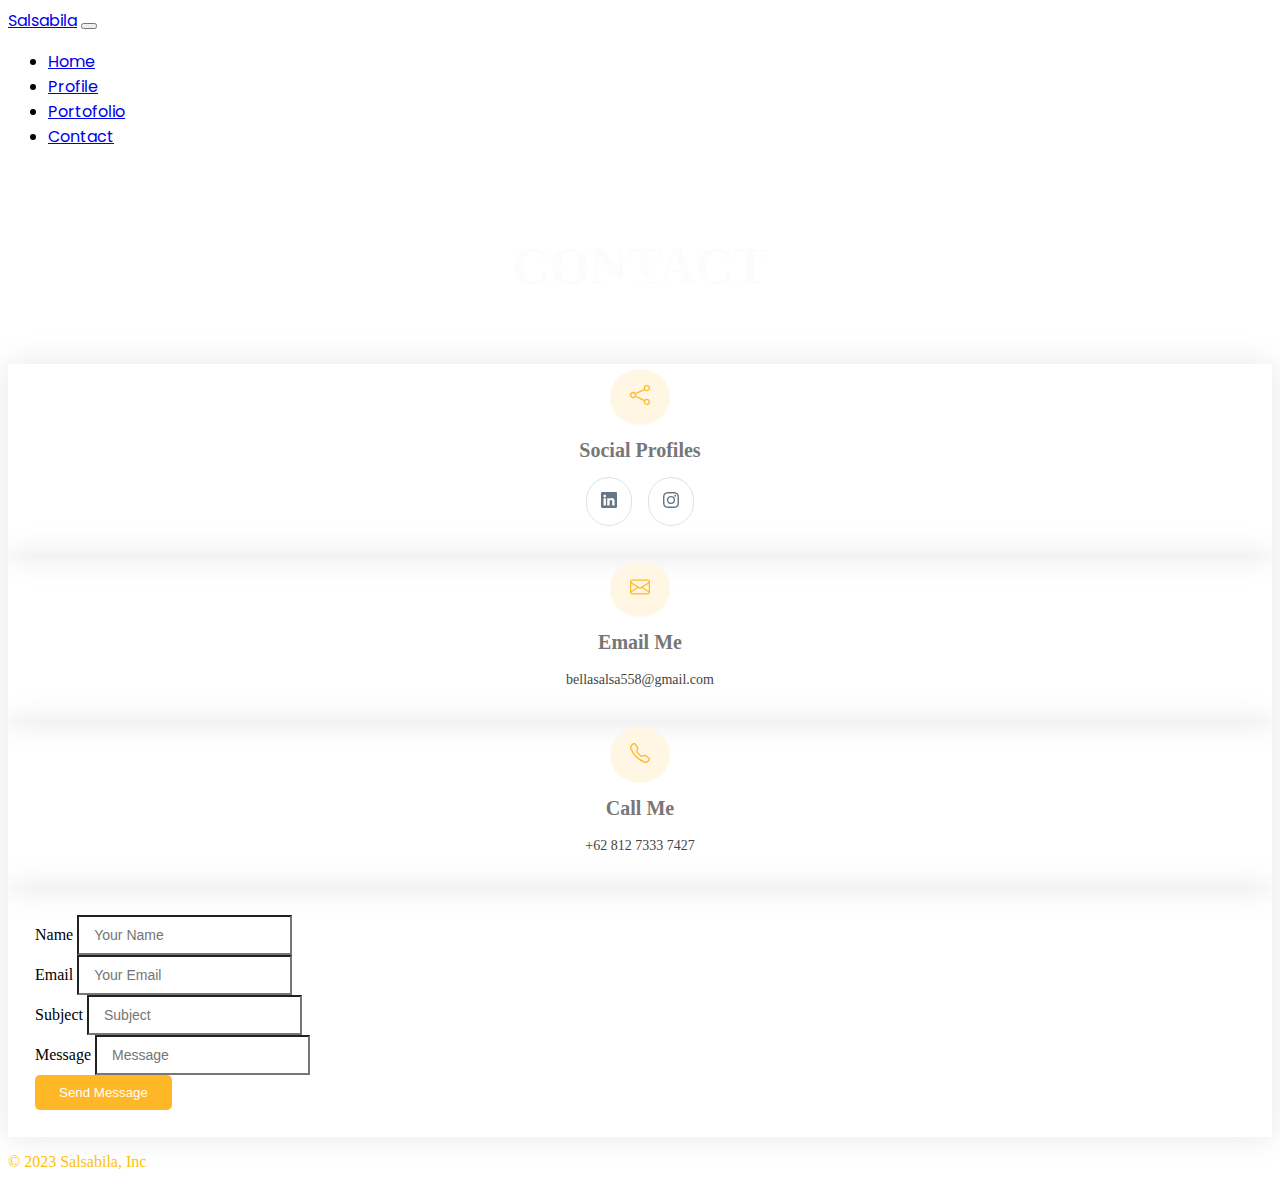
==== pages/contact.html @ 0af01f67 "First Upload" ====
<!DOCTYPE html>
<html lang="en">
  <head>
    <!-- Required meta tags -->
    <meta charset="utf-8">
    <meta name="viewport" content="width=device-width, initial-scale=1">

    <!-- Bootstrap CSS -->
    <link href="https://cdn.jsdelivr.net/npm/bootstrap@5.0.2/dist/css/bootstrap.min.css" rel="stylesheet" integrity="sha384-EVSTQN3/azprG1Anm3QDgpJLIm9Nao0Yz1ztcQTwFspd3yD65VohhpuuCOmLASjC" crossorigin="anonymous">
    <link rel="preconnect" href="https://fonts.googleapis.com">
<link rel="preconnect" href="https://fonts.gstatic.com" crossorigin>
<link href="https://fonts.googleapis.com/css2?family=Poppins:wght@500&display=swap" rel="stylesheet">
    

    <!-- Main CSS File -->
    <link href="../public/css/style.css" rel="stylesheet">

    <title>PWEB II - Salsabila Larasati</title>
    <style>
      input.error {
      border: 1px dashed red;
      font-weight: 300;
      color: red;
    }
  
    label.error {
    color: red;
    font-size: 0.8rem;
    display: block;
    margin-top: 0px;
  }
    </style>
  </head>
  
  <body class="bg-dark">
  <nav class="navbar navbar-expand-lg navbar-light bg-warning shadow-sm fixed-top">
    <div class="container-fluid">
      <a class="navbar-brand" href="../index.html">Salsabila</a>
      <button class="navbar-toggler" type="button" data-bs-toggle="collapse" data-bs-target="#navbarNav" aria-controls="navbarNav" aria-expanded="false" aria-label="Toggle navigation">
        <span class="navbar-toggler-icon"></span>
      </button>
      <div class="collapse navbar-collapse" id="navbarNav">
        <ul class="navbar-nav ms-auto mb-2 mb-lg-0">
          <li class="nav-item">
            <a class="nav-link" href="../index.html">Home</a>
          </li>
          <li class="nav-item">
            <a class="nav-link" href="profile.html">Profile</a>
          </li>
          <li class="nav-item">
            <a class="nav-link" href="portofolio.html">Portofolio</a>
          </li>
          <li class="nav-item">
            <a class="nav-link active" href="contact.html">Contact</a>
          </li>
        </ul>
      </div>
    </div>
  </nav>

  <style>
    .contact{
      margin-top:3%;
    }
  </style> 
  <section id="contact" class="contact">
      <div class="container">
        <div class="section-title">
            <span>Contact</span>
            <h2>Contact</h2>
        </div>
        <div class="row">

          <div class="col-lg-6">

            <div class="row">
              <div class="col-md-12">
                <div class="info-box">
                  <i class="bx bx-share-alt"><svg xmlns="http://www.w3.org/2000/svg" width="30" height="20" fill="currentColor" class="bi bi-share" viewBox="0 0 16 16">
  <path d="M13.5 1a1.5 1.5 0 1 0 0 3 1.5 1.5 0 0 0 0-3zM11 2.5a2.5 2.5 0 1 1 .603 1.628l-6.718 3.12a2.499 2.499 0 0 1 0 1.504l6.718 3.12a2.5 2.5 0 1 1-.488.876l-6.718-3.12a2.5 2.5 0 1 1 0-3.256l6.718-3.12A2.5 2.5 0 0 1 11 2.5zm-8.5 4a1.5 1.5 0 1 0 0 3 1.5 1.5 0 0 0 0-3zm11 5.5a1.5 1.5 0 1 0 0 3 1.5 1.5 0 0 0 0-3z"/></svg>
                  </i>
                  <br><br>
                  <h3>Social Profiles</h3>
                  <div class="social-links">
                    <a href="https://www.linkedin.com/in/salsabilalarasati/" class="linkedin"><svg xmlns="http://www.w3.org/2000/svg" width="16" height="16" fill="currentColor" class="bi bi-linkedin" viewBox="0 0 16 16">
  <path d="M0 1.146C0 .513.526 0 1.175 0h13.65C15.474 0 16 .513 16 1.146v13.708c0 .633-.526 1.146-1.175 1.146H1.175C.526 16 0 15.487 0 14.854V1.146zm4.943 12.248V6.169H2.542v7.225h2.401zm-1.2-8.212c.837 0 1.358-.554 1.358-1.248-.015-.709-.52-1.248-1.342-1.248-.822 0-1.359.54-1.359 1.248 0 .694.521 1.248 1.327 1.248h.016zm4.908 8.212V9.359c0-.216.016-.432.08-.586.173-.431.568-.878 1.232-.878.869 0 1.216.662 1.216 1.634v3.865h2.401V9.25c0-2.22-1.184-3.252-2.764-3.252-1.274 0-1.845.7-2.165 1.193v.025h-.016a5.54 5.54 0 0 1 .016-.025V6.169h-2.4c.03.678 0 7.225 0 7.225h2.4z"/></svg>
                    </a>
                    <a href="https://www.instagram.com/bsalsaa/" class="instagram"><svg xmlns="http://www.w3.org/2000/svg" width="16" height="16" fill="currentColor" class="bi bi-instagram" viewBox="0 0 16 16">
  <path d="M8 0C5.829 0 5.556.01 4.703.048 3.85.088 3.269.222 2.76.42a3.917 3.917 0 0 0-1.417.923A3.927 3.927 0 0 0 .42 2.76C.222 3.268.087 3.85.048 4.7.01 5.555 0 5.827 0 8.001c0 2.172.01 2.444.048 3.297.04.852.174 1.433.372 1.942.205.526.478.972.923 1.417.444.445.89.719 1.416.923.51.198 1.09.333 1.942.372C5.555 15.99 5.827 16 8 16s2.444-.01 3.298-.048c.851-.04 1.434-.174 1.943-.372a3.916 3.916 0 0 0 1.416-.923c.445-.445.718-.891.923-1.417.197-.509.332-1.09.372-1.942C15.99 10.445 16 10.173 16 8s-.01-2.445-.048-3.299c-.04-.851-.175-1.433-.372-1.941a3.926 3.926 0 0 0-.923-1.417A3.911 3.911 0 0 0 13.24.42c-.51-.198-1.092-.333-1.943-.372C10.443.01 10.172 0 7.998 0h.003zm-.717 1.442h.718c2.136 0 2.389.007 3.232.046.78.035 1.204.166 1.486.275.373.145.64.319.92.599.28.28.453.546.598.92.11.281.24.705.275 1.485.039.843.047 1.096.047 3.231s-.008 2.389-.047 3.232c-.035.78-.166 1.203-.275 1.485a2.47 2.47 0 0 1-.599.919c-.28.28-.546.453-.92.598-.28.11-.704.24-1.485.276-.843.038-1.096.047-3.232.047s-2.39-.009-3.233-.047c-.78-.036-1.203-.166-1.485-.276a2.478 2.478 0 0 1-.92-.598 2.48 2.48 0 0 1-.6-.92c-.109-.281-.24-.705-.275-1.485-.038-.843-.046-1.096-.046-3.233 0-2.136.008-2.388.046-3.231.036-.78.166-1.204.276-1.486.145-.373.319-.64.599-.92.28-.28.546-.453.92-.598.282-.11.705-.24 1.485-.276.738-.034 1.024-.044 2.515-.045v.002zm4.988 1.328a.96.96 0 1 0 0 1.92.96.96 0 0 0 0-1.92zm-4.27 1.122a4.109 4.109 0 1 0 0 8.217 4.109 4.109 0 0 0 0-8.217zm0 1.441a2.667 2.667 0 1 1 0 5.334 2.667 2.667 0 0 1 0-5.334z"/></svg>
                    </a>
                  </div>
                </div>
              </div>
              <div class="col-md-6">
                <div class="info-box mt-4">
                  <i class="bx bx-envelope"><svg xmlns="http://www.w3.org/2000/svg" width="30" height="20" fill="currentColor" class="bi bi-envelope" viewBox="0 0 16 16">
  <path d="M0 4a2 2 0 0 1 2-2h12a2 2 0 0 1 2 2v8a2 2 0 0 1-2 2H2a2 2 0 0 1-2-2V4Zm2-1a1 1 0 0 0-1 1v.217l7 4.2 7-4.2V4a1 1 0 0 0-1-1H2Zm13 2.383-4.708 2.825L15 11.105V5.383Zm-.034 6.876-5.64-3.471L8 9.583l-1.326-.795-5.64 3.47A1 1 0 0 0 2 13h12a1 1 0 0 0 .966-.741ZM1 11.105l4.708-2.897L1 5.383v5.722Z"/></svg>
                  </i>
                  <br><br>
                  <h3>Email Me</h3>
                  <p>bellasalsa558@gmail.com</p>
                </div>
              </div>
              <div class="col-md-6">
                <div class="info-box mt-4">
                  <i class="bx bx-phone-call"><svg xmlns="http://www.w3.org/2000/svg" width="30" height="20" fill="currentColor" class="bi bi-telephone" viewBox="0 0 16 16">
  <path d="M3.654 1.328a.678.678 0 0 0-1.015-.063L1.605 2.3c-.483.484-.661 1.169-.45 1.77a17.568 17.568 0 0 0 4.168 6.608 17.569 17.569 0 0 0 6.608 4.168c.601.211 1.286.033 1.77-.45l1.034-1.034a.678.678 0 0 0-.063-1.015l-2.307-1.794a.678.678 0 0 0-.58-.122l-2.19.547a1.745 1.745 0 0 1-1.657-.459L5.482 8.062a1.745 1.745 0 0 1-.46-1.657l.548-2.19a.678.678 0 0 0-.122-.58L3.654 1.328zM1.884.511a1.745 1.745 0 0 1 2.612.163L6.29 2.98c.329.423.445.974.315 1.494l-.547 2.19a.678.678 0 0 0 .178.643l2.457 2.457a.678.678 0 0 0 .644.178l2.189-.547a1.745 1.745 0 0 1 1.494.315l2.306 1.794c.829.645.905 1.87.163 2.611l-1.034 1.034c-.74.74-1.846 1.065-2.877.702a18.634 18.634 0 0 1-7.01-4.42 18.634 18.634 0 0 1-4.42-7.009c-.362-1.03-.037-2.137.703-2.877L1.885.511z"/></svg>
                  </i>
                  <br><br>
                  <h3>Call Me</h3>
                  <p>+62 812 7333 7427</p>
                </div>
              </div>
            </div>

          </div>

          <div class="col-lg-6">
              <form method="post" class="php-email-form" name="validate" id="validate" >

              <div class="row">
                <div class="col-md-6 form-group">
                  <label class="text-white" for="name">Name</label>
                  <input type="text" name="name" class="form-control" placeholder="Your Name" minlength="3" required>
                </div>
                <div class="col-md-6 form-group mt-3 mt-md-0">
                  <label class="text-white" for="email">Email</label>
                  <input class="form-control" name="email" id="email" placeholder="Your Email" type="email" required>
                </div>
              </div>
              <div class="form-group mt-3">
                <label class="text-white" for="subject">Subject</label>
                <input class="form-control" name="subject" id="subject" placeholder="Subject" required minlength="3">
              </div>
              <div class="form-group mt-3">
                <label class="text-white" for="message">Message</label>
                <input class="form-control" name="message" rows="6" placeholder="Message" required minlength="19"></input>
              </div>
              <div class="my-3">
                <div class="loading">Loading</div>
                <div class="error-message"></div>
                <div class="sent-message">Your message has been sent. Thank you!</div>
              </div>
              <div class="text-center">
                <button type="submit">Send Message</button>
              </div>
            </form>
          </div>

        </div>

      </div>
  </section>

  <!--footer -->
  <div class="footer">
    <footer class="py-4 my-6">
      <p class="text-center border-top">&copy; 2023 Salsabila, Inc</p>
    </footer>
  </div>
  
  <script src="https://cdnjs.cloudflare.com/ajax/libs/jquery/3.6.4/jquery.min.js" integrity="sha512-pumBsjNRGGqkPzKHndZMaAG+bir374sORyzM3uulLV14lN5LyykqNk8eEeUlUkB3U0M4FApyaHraT65ihJhDpQ==" crossorigin="anonymous" referrerpolicy="no-referrer"></script>
  <script src="https://cdn.jsdelivr.net/npm/bootstrap@5.0.2/dist/js/bootstrap.bundle.min.js" integrity="sha384-MrcW6ZMFYlzcLA8Nl+NtUVF0sA7MsXsP1UyJoMp4YLEuNSfAP+JcXn/tWtIaxVXM" crossorigin="anonymous"></script>
  <script src="../public/js/jquery-validate.js"></script>

  <script>
    $(document).ready(function() {
    $("#validate").validate();
    });
  </script>

  </body>
</html>
---- public/css/style.css ----
.navbar{
  font-family: 'Poppins', sans-serif;
}

.section-title {
text-align: center;
padding: 60px 0;
position: relative;
}

.section-title span {
position: absolute;
top: 60px;
color: #eef0f23b;
left: 0;
right: 0;
z-index: 1;
font-weight: 700;
font-size: 52px;
text-transform: uppercase;
margin-top: 20px;
line-height: 0;
}

.section-title h2 {
font-size: 32px;
font-weight: 700;
text-transform: uppercase;
margin-top: 20px;
margin-bottom: 0px;
padding-bottom: 0;
color: #fff;
position: relative;
z-index: 2;
}

.card-body1 {
flex: 1 1 auto;
padding-top: 2.5rem;
padding-right: 1rem;
padding-bottom: 1rem;
padding-left: 2rem;  
}

.img {
padding: 0rem;  
}

.contact .info-box {
color: #444444;
text-align: center;
box-shadow: 0 0 30px rgba(214, 215, 216, 0.6);
padding: 20px 0 30px 0;
}

.contact .info-box i.bx {
font-size: 24px;
color: #ffb727;
border-radius: 50%;
padding: 15px;
background: #fff6e4;
}

.contact .info-box h3 {
font-size: 20px;
color: #777777;
font-weight: 700;
margin: 10px 0;
}

.contact .info-box p {
padding: 0;
line-height: 24px;
font-size: 14px;
margin-bottom: 0;
}

.contact .social-links {
margin-top: 15px;
display: flex;
justify-content: center;
}

.contact .social-links a {
font-size: 18px;
display: inline-block;
color: #687683;
line-height: 1;
margin: 0 8px;
transition: 0.3s;
padding: 14px;
border-radius: 50px;
border: 1px solid #dde1e4;
}

.contact .social-links a:hover {
color: #fff;
border-color: #ffb727;
background: #ffb727;
}

.contact .php-email-form {
box-shadow: 0 0 30px rgba(214, 215, 216, 0.6);
padding: 27px;
}

.contact .php-email-form .validate {
display: none;
color: red;
margin: 0 0 15px 0;
font-weight: 400;
font-size: 13px;
}

.contact .php-email-form .error-message {
display: none;
color: #fff;
background: #ed3c0d;
text-align: left;
padding: 15px;
font-weight: 600;
}

.contact .php-email-form .error-message br+br {
margin-top: 25px;
}

.contact .php-email-form .sent-message {
display: none;
color: #fff;
background: #18d26e;
text-align: center;
padding: 15px;
font-weight: 600;
}

.contact .php-email-form .loading {
display: none;
background: #fff;
text-align: center;
padding: 15px;
}

.contact .php-email-form .loading:before {
content: "";
display: inline-block;
border-radius: 50%;
width: 24px;
height: 24px;
margin: 0 10px -6px 0;
border: 3px solid #18d26e;
border-top-color: #eee;
animation: animate-loading 1s linear infinite;
}

.contact .php-email-form input,
.contact .php-email-form textarea {
border-radius: 0;
box-shadow: none;
font-size: 14px;
}

.contact .php-email-form input::focus,
.contact .php-email-form textarea::focus {
background-color: #ffb727;
}

.contact .php-email-form input {
padding: 10px 15px;
}

.contact .php-email-form textarea {
padding: 12px 15px;
}

.contact .php-email-form button[type=submit] {
background: #ffb727;
border: 0;
padding: 10px 24px;
color: #fff;
transition: 0.4s;
border-radius: 5px;
}

.contact .php-email-form button[type=submit]:hover {
background: #ffc85a;
}

.footer{
background-color:dark;
color:rgb(255,193,7);
}

@keyframes animate-loading {
0% {
transform: rotate(0deg);
}

100% {
transform: rotate(360deg);
}
}
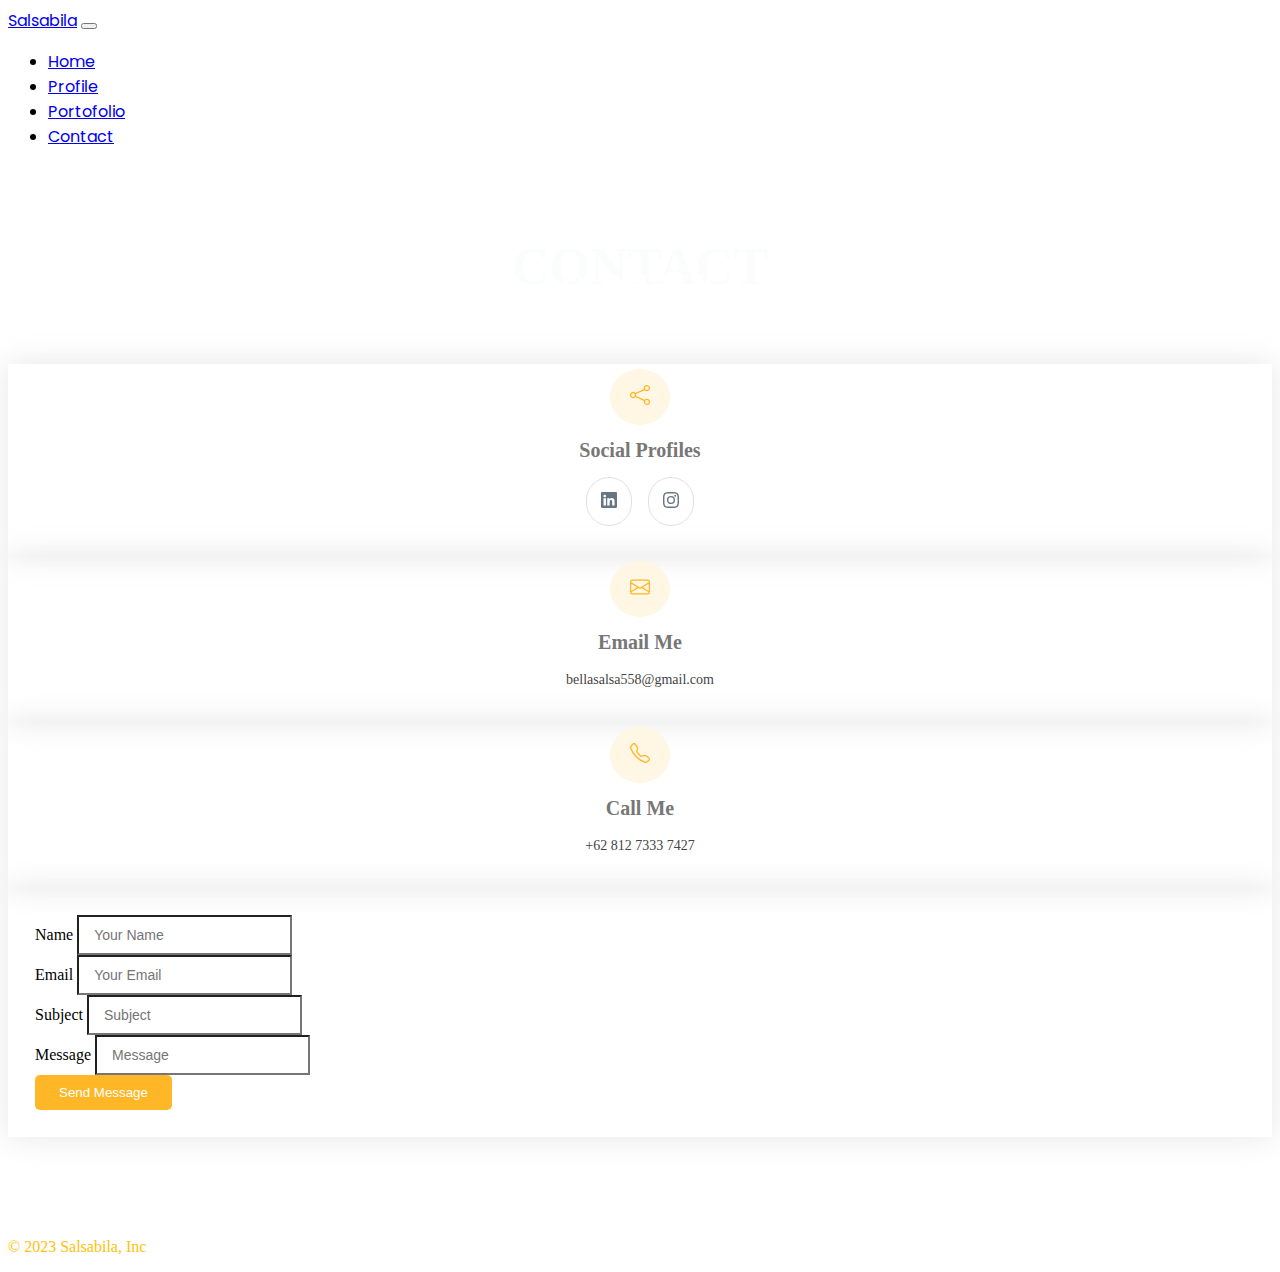
==== commit 6f072e27: "Update contact.html" ====
--- a/pages/contact.html
+++ b/pages/contact.html
@@ -61,6 +61,7 @@
   <style>
     .contact{
       margin-top:3%;
+      margin-bottom:8%;
     }
   </style> 
   <section id="contact" class="contact">
@@ -170,4 +171,4 @@
   </script>
 
   </body>
-</html>+</html>
